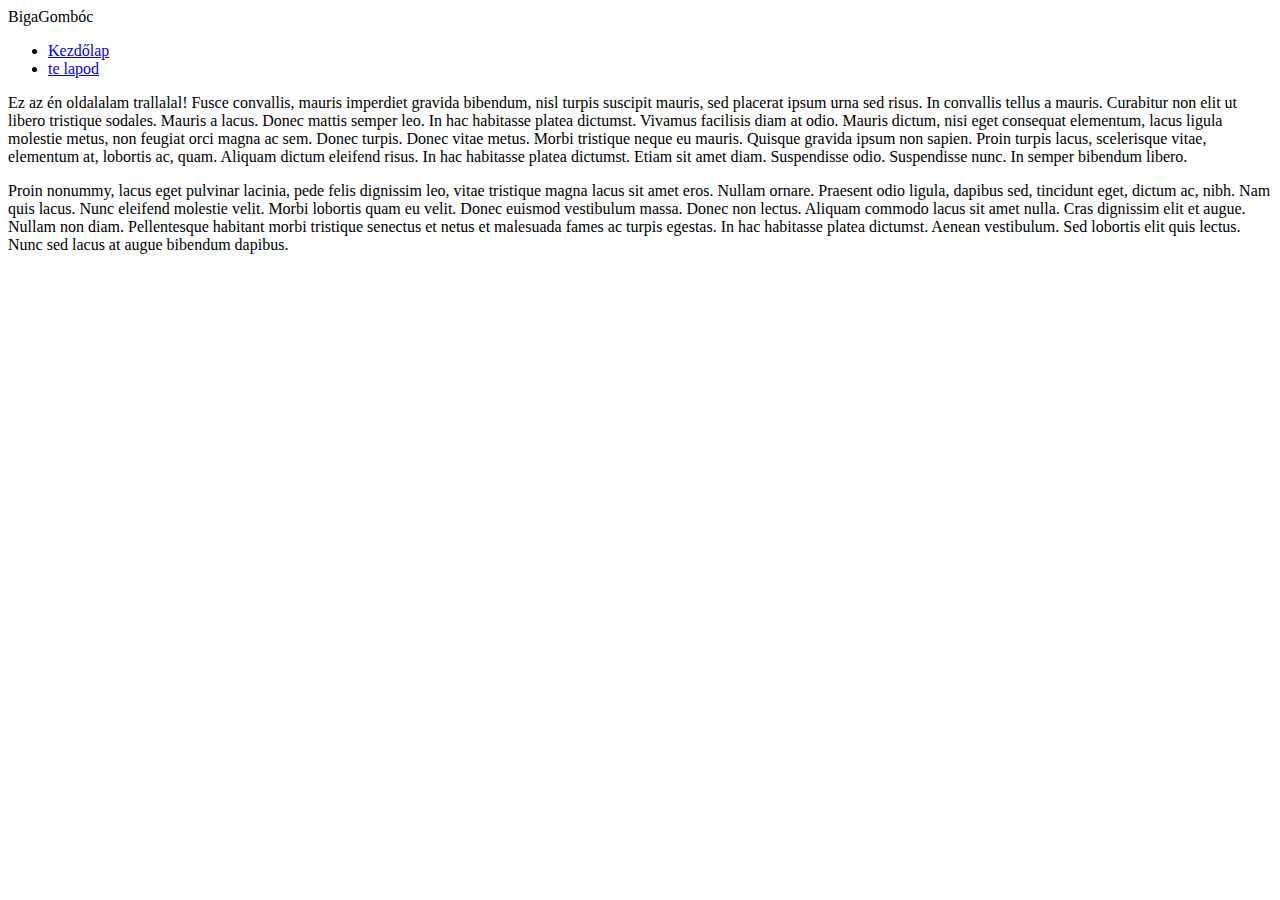
==== public_html/index.html @ 99326990 "induló oldal - index.html" ====
<!DOCTYPE html>
<!--
To change this license header, choose License Headers in Project Properties.
To change this template file, choose Tools | Templates
and open the template in the editor.
-->
<html>
    <head>
        <title>Saját név</title>
        <meta charset="UTF-8">
        <meta name="viewport" content="width=device-width, initial-scale=1.0">
    </head>
    <body>
        <main>
            <header>BigaGombóc</header>
            <nav>
                <ul>
                    <li><a href="index.html">Kezdőlap</a></li>
                    <li><a href="m.asikhtml">te lapod</a></li>
                    

                </ul>

            </nav>
            <article>
               
                <p>
                    Ez az én oldalalam trallalal!
                    Fusce convallis, mauris imperdiet gravida bibendum, nisl turpis suscipit mauris, sed placerat ipsum urna sed risus. In convallis tellus a mauris. Curabitur non elit ut libero tristique sodales. Mauris a lacus. Donec mattis semper leo. In hac habitasse platea dictumst. Vivamus facilisis diam at odio. Mauris dictum, nisi eget consequat elementum, lacus ligula molestie metus, non feugiat orci magna ac sem. Donec turpis. Donec vitae metus. Morbi tristique neque eu mauris. Quisque gravida ipsum non sapien. Proin turpis lacus, scelerisque vitae, elementum at, lobortis ac, quam. Aliquam dictum eleifend risus. In hac habitasse platea dictumst. Etiam sit amet diam. Suspendisse odio. Suspendisse nunc. In semper bibendum libero.
                </p>
                <p>
                    Proin nonummy, lacus eget pulvinar lacinia, pede felis dignissim leo, vitae tristique magna lacus sit amet eros. Nullam ornare. Praesent odio ligula, dapibus sed, tincidunt eget, dictum ac, nibh. Nam quis lacus. Nunc eleifend molestie velit. Morbi lobortis quam eu velit. Donec euismod vestibulum massa. Donec non lectus. Aliquam commodo lacus sit amet nulla. Cras dignissim elit et augue. Nullam non diam. Pellentesque habitant morbi tristique senectus et netus et malesuada fames ac turpis egestas. In hac habitasse platea dictumst. Aenean vestibulum. Sed lobortis elit quis lectus. Nunc sed lacus at augue bibendum dapibus.
                </p>

            </article>
        </main>
    </body>
</html>
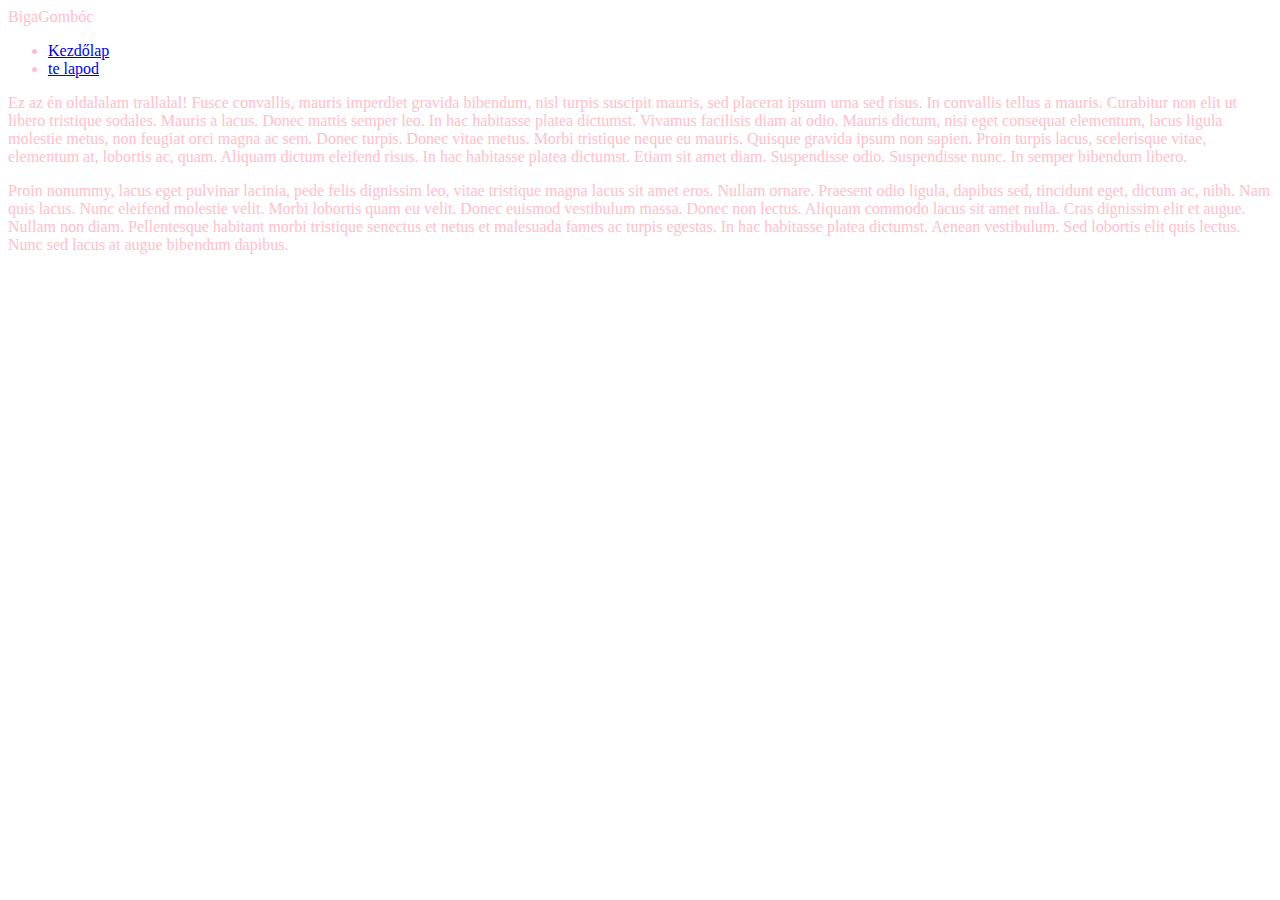
==== commit b3c70b4d: "css" ====
--- a/public_html/index.html
+++ b/public_html/index.html
@@ -9,6 +9,7 @@
         <title>Saját név</title>
         <meta charset="UTF-8">
         <meta name="viewport" content="width=device-width, initial-scale=1.0">
+        <link href="stilus.css" rel="stylesheet" type="text/css"/>
     </head>
     <body>
         <main>
--- a/public_html/stilus.css
+++ b/public_html/stilus.css
@@ -0,0 +1,5 @@
+@charset "utf-8";
+
+body {
+    color:pink;
+}
